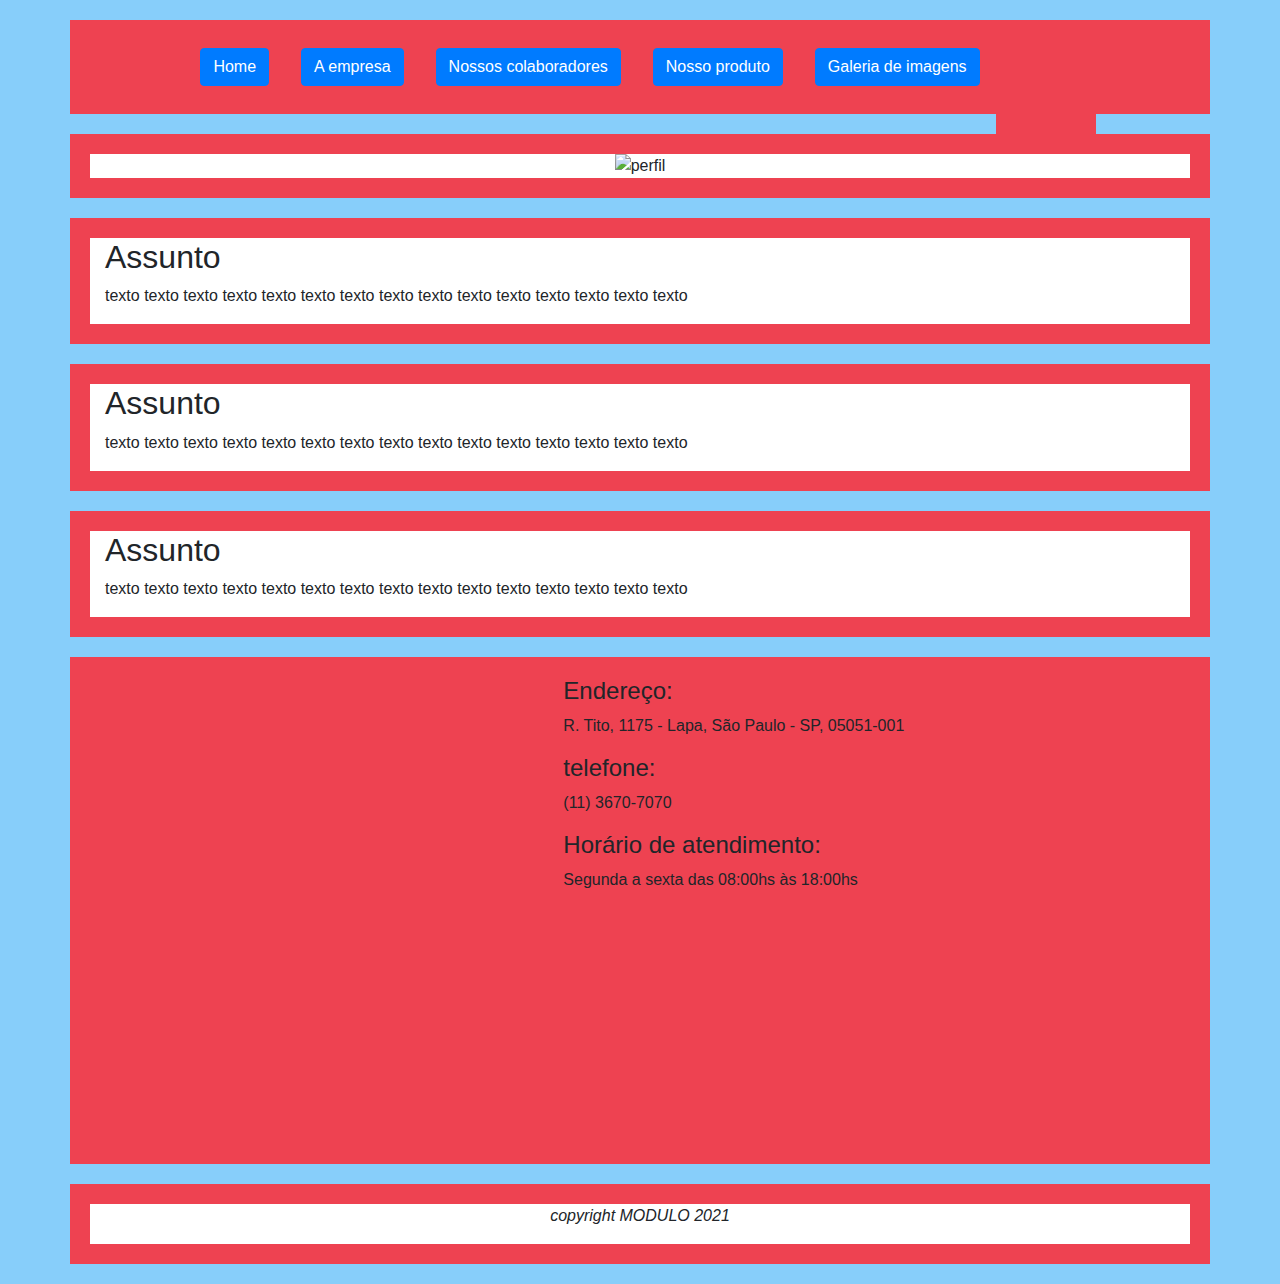
==== empresa.html @ fe557df0 "teste de cor" ====
<!DOCTYPE html>
<html lang="pt-br">
<head>
    <meta charset="UTF-8">
    <meta http-equiv="X-UA-Compatible" content="IE=edge">
    <meta name="viewport" content="width=device-width, initial-scale=1.0">
    <link rel="stylesheet" href="https://maxcdn.bootstrapcdn.com/bootstrap/4.0.0/css/bootstrap.min.css" integrity="sha384-Gn5384xqQ1aoWXA+058RXPxPg6fy4IWvTNh0E263XmFcJlSAwiGgFAW/dAiS6JXm" crossorigin="anonymous">
    <link rel="stylesheet" href="CSS/estilo.css">
    <link rel="stylesheet" href="CSS/estilo_empresa.css">
    <title>Site Organização</title>
</head>
<body>
    <div class="container">
        <div class="row d-flex justify-content-center">
            <nav class="nav">
                <li class="nav-item">
                    <a class="nav-link" href="index.html"><button type="button" class="btn btn-primary">Home</button></a>
                </li>
                <li class="nav-item">
                    <a class="nav-link" href="empresa.html"><button type="button" class="btn btn-primary">A empresa</button></a>
                </li>
                <li class="nav-item">
                    <a class="nav-link" href="funcionarios.html"><button type="button" class="btn btn-primary">Nossos colaboradores</button></a>
                </li>
                <li class="nav-item">
                    <a class="nav-link" href="produto.html"><button type="button" class="btn btn-primary">Nosso produto</button></a>
                </li>
                <li class="nav-item">
                    <a class="nav-link" href="galeria.html"><button type="button" class="btn btn-primary">Galeria de imagens</button></a>
                </li>
                <style type="text/css">
                    #conteudo{
                        background-color:#EE4251;
                    }
                    .caixa{
                        background-color:#EE4251;
                        color:#FFF;
                        display:block;
                        height:100%;
                        width:100px;
                    }
                </style>
            </head>
            <body>
                <div id="conteudo">
                    <div class="caixa"></div>
                    <div class="caixa"></div>
                </div>
            </body>
        </html>
            </nav>
        </div>
        <div class="row">
            <div class="col d-flex justify-content-center">
                <img class="img-fluid" src="MEDIA/imgs/banner.jpg" height="100%" width="auto" alt="perfil">
            </div>
        </div>
        <div class="row" id="">
            <div class="col">
                <h2>Assunto</h2>
                <p>texto texto texto texto texto texto texto texto texto texto texto texto texto texto texto</p>
            </div>
        </div>
        <div class="row" id="">
            <div class="col">
                <h2>Assunto</h2>
                <p>texto texto texto texto texto texto texto texto texto texto texto texto texto texto texto</p>
            </div>
        </div>
        <div class="row" id="">
            <div class="col">
                <h2>Assunto</h2>
                <p>texto texto texto texto texto texto texto texto texto texto texto texto texto texto texto</p>
            </div>
        </div>
        <div class="row" id="">
            <div class="col-5">
                <iframe src="https://www.google.com/maps/embed?pb=!1m18!1m12!1m3!1d850.8246631262591!2d-46.703456316796014!3d-23.528372594008612!2m3!1f0!2f0!3f0!3m2!1i1024!2i768!4f13.1!3m3!1m2!1s0x94cef87be84c5307%3A0xad6e72ce85571248!2zQ29sw6lnaW8gTcOzZHVsbw!5e0!3m2!1spt-BR!2sbr!4v1634654013313!5m2!1spt-BR!2sbr" width="100%" height="460px" style="border:0;" allowfullscreen="" loading="lazy"></iframe>
            </div>
            <div class="col-7">
                <h4>Endereço:</h4>
                <p>R. Tito, 1175 - Lapa, São Paulo - SP, 05051-001</p>
                <h4>telefone:</h4>
                <p>(11) 3670-7070</p>
                <h4>Horário de atendimento:</h4>
                <p>Segunda a sexta das 08:00hs às 18:00hs</p>
            </div>
        </div>
    </div>
    <footer>
        <div class="container">
            <div class="row" id="">
                <div class="col d-flex justify-content-center">
                    <p><i class="fa fa-copyright" aria-hidden="true">copyright MODULO 2021</i></p>
                </div>
            </div>
        </div>
    </footer>

    <script src="JS/script.js"></script>
    <script src="JS/script_empresa.js"></script>
    <script src="https://code.jquery.com/jquery-3.2.1.slim.min.js" integrity="sha384-KJ3o2DKtIkvYIK3UENzmM7KCkRr/rE9/Qpg6aAZGJwFDMVNA/GpGFF93hXpG5KkN" crossorigin="anonymous"></script>
    <script src="https://cdnjs.cloudflare.com/ajax/libs/popper.js/1.12.9/umd/popper.min.js" integrity="sha384-ApNbgh9B+Y1QKtv3Rn7W3mgPxhU9K/ScQsAP7hUibX39j7fakFPskvXusvfa0b4Q" crossorigin="anonymous"></script>
    <script src="https://maxcdn.bootstrapcdn.com/bootstrap/4.0.0/js/bootstrap.min.js" integrity="sha384-JZR6Spejh4U02d8jOt6vLEHfe/JQGiRRSQQxSfFWpi1MquVdAyjUar5+76PVCmYl" crossorigin="anonymous"></script>
</body>
</html>
---- CSS/estilo.css ----
body{
    background-color: lightskyblue;
}
.row{
    margin-bottom: 20px;
    padding: 20px;
    background-color: #EE4251;
}
.col{
    background-color: white; 
}
.col-4{
    background-color: white; 
}
.col-8{
    background-color: white; 
}
.container{
    margin-top:20px;
    border-radius: 15px;
    margin-bottom:20px;
}
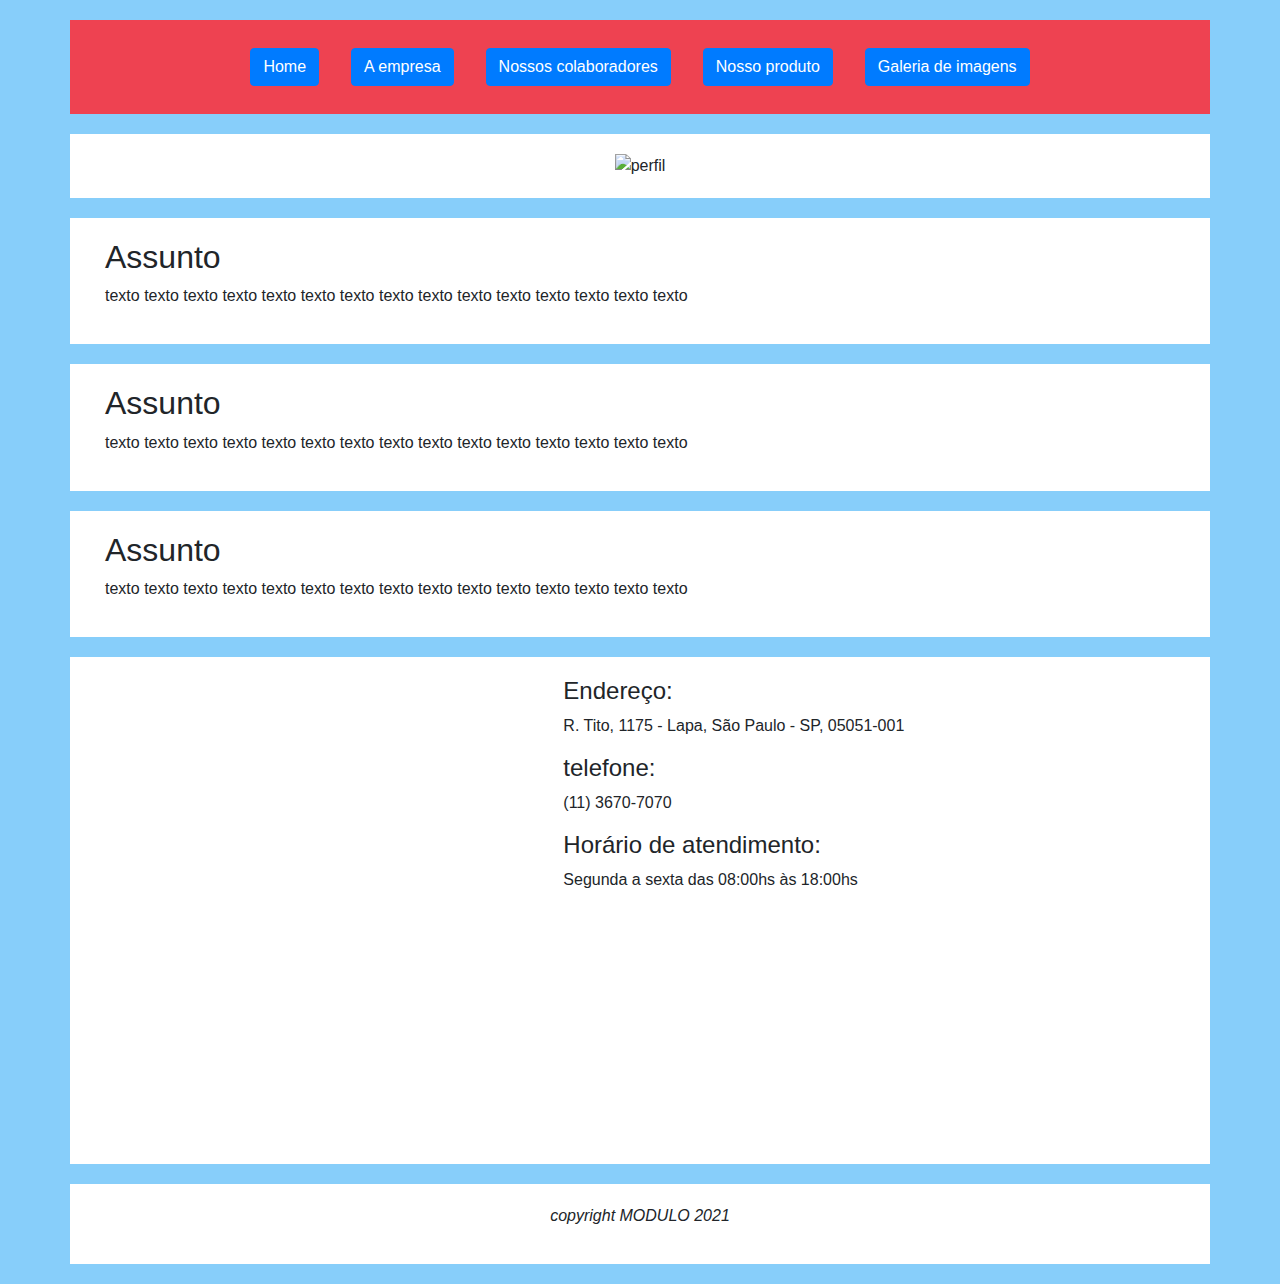
==== commit 5733788e: "cor empresa" ====
--- a/empresa.html
+++ b/empresa.html
@@ -11,7 +11,7 @@
 </head>
 <body>
     <div class="container">
-        <div class="row d-flex justify-content-center">
+        <div class="row d-flex justify-content-center" id="conteudo">
             <nav class="nav">
                 <li class="nav-item">
                     <a class="nav-link" href="index.html"><button type="button" class="btn btn-primary">Home</button></a>
@@ -28,25 +28,7 @@
                 <li class="nav-item">
                     <a class="nav-link" href="galeria.html"><button type="button" class="btn btn-primary">Galeria de imagens</button></a>
                 </li>
-                <style type="text/css">
-                    #conteudo{
-                        background-color:#EE4251;
-                    }
-                    .caixa{
-                        background-color:#EE4251;
-                        color:#FFF;
-                        display:block;
-                        height:100%;
-                        width:100px;
-                    }
-                </style>
             </head>
-            <body>
-                <div id="conteudo">
-                    <div class="caixa"></div>
-                    <div class="caixa"></div>
-                </div>
-            </body>
         </html>
             </nav>
         </div>
--- a/CSS/estilo.css
+++ b/CSS/estilo.css
@@ -4,7 +4,7 @@
 .row{
     margin-bottom: 20px;
     padding: 20px;
-    background-color: #EE4251;
+    background-color: white;
 }
 .col{
     background-color: white; 
@@ -19,4 +19,7 @@
     margin-top:20px;
     border-radius: 15px;
     margin-bottom:20px;
+}
+#conteudo{
+    background-color:#EE4251;
 }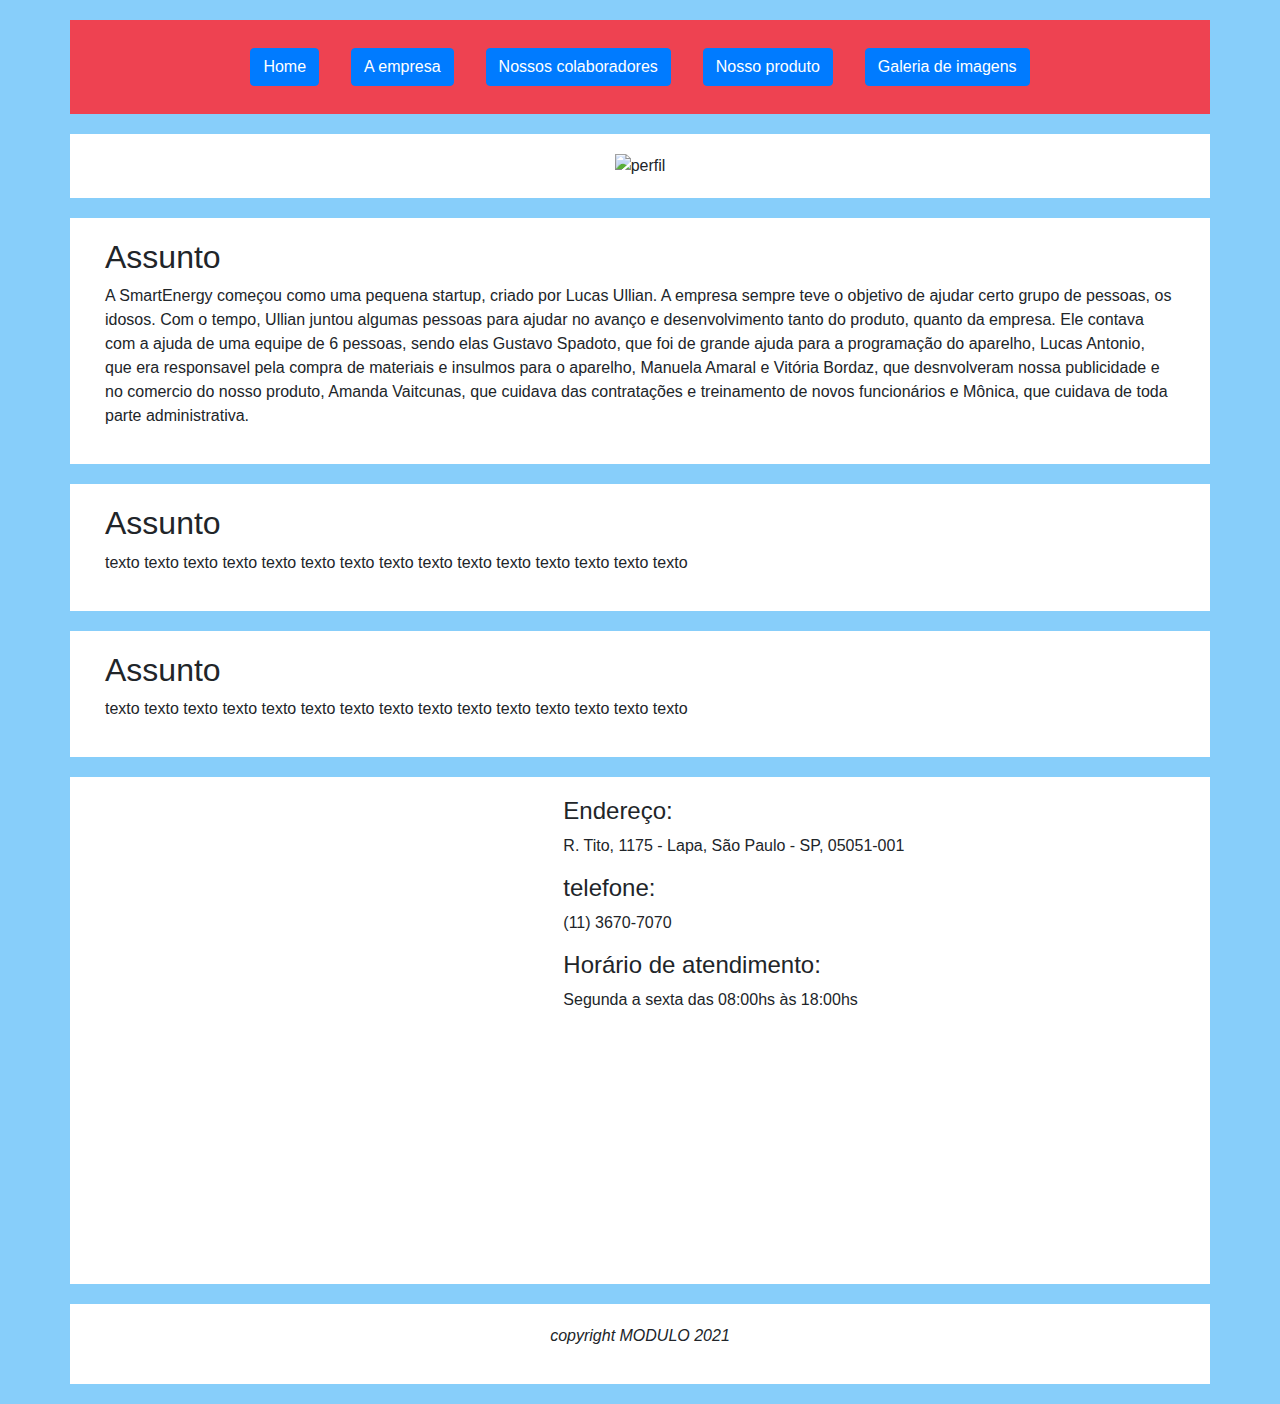
==== commit 03faaf8e: "Update empresa.html" ====
--- a/empresa.html
+++ b/empresa.html
@@ -40,7 +40,7 @@
         <div class="row" id="">
             <div class="col">
                 <h2>Assunto</h2>
-                <p>texto texto texto texto texto texto texto texto texto texto texto texto texto texto texto</p>
+                <p>A SmartEnergy começou  como uma pequena startup, criado por Lucas Ullian. A empresa sempre teve o objetivo de ajudar certo grupo de pessoas, os idosos. Com o tempo, Ullian juntou algumas pessoas para ajudar no avanço e desenvolvimento tanto do produto, quanto da empresa. Ele contava com a ajuda de uma equipe de 6 pessoas, sendo elas Gustavo Spadoto, que foi de grande ajuda para a programação do aparelho, Lucas Antonio, que era responsavel pela compra de materiais e insulmos para o aparelho, Manuela Amaral e Vitória Bordaz, que desnvolveram nossa publicidade e no comercio do nosso produto, Amanda Vaitcunas, que cuidava das contratações e treinamento de novos funcionários e Mônica, que cuidava de toda parte administrativa.</p>
             </div>
         </div>
         <div class="row" id="">
@@ -85,4 +85,4 @@
     <script src="https://cdnjs.cloudflare.com/ajax/libs/popper.js/1.12.9/umd/popper.min.js" integrity="sha384-ApNbgh9B+Y1QKtv3Rn7W3mgPxhU9K/ScQsAP7hUibX39j7fakFPskvXusvfa0b4Q" crossorigin="anonymous"></script>
     <script src="https://maxcdn.bootstrapcdn.com/bootstrap/4.0.0/js/bootstrap.min.js" integrity="sha384-JZR6Spejh4U02d8jOt6vLEHfe/JQGiRRSQQxSfFWpi1MquVdAyjUar5+76PVCmYl" crossorigin="anonymous"></script>
 </body>
-</html>+</html>
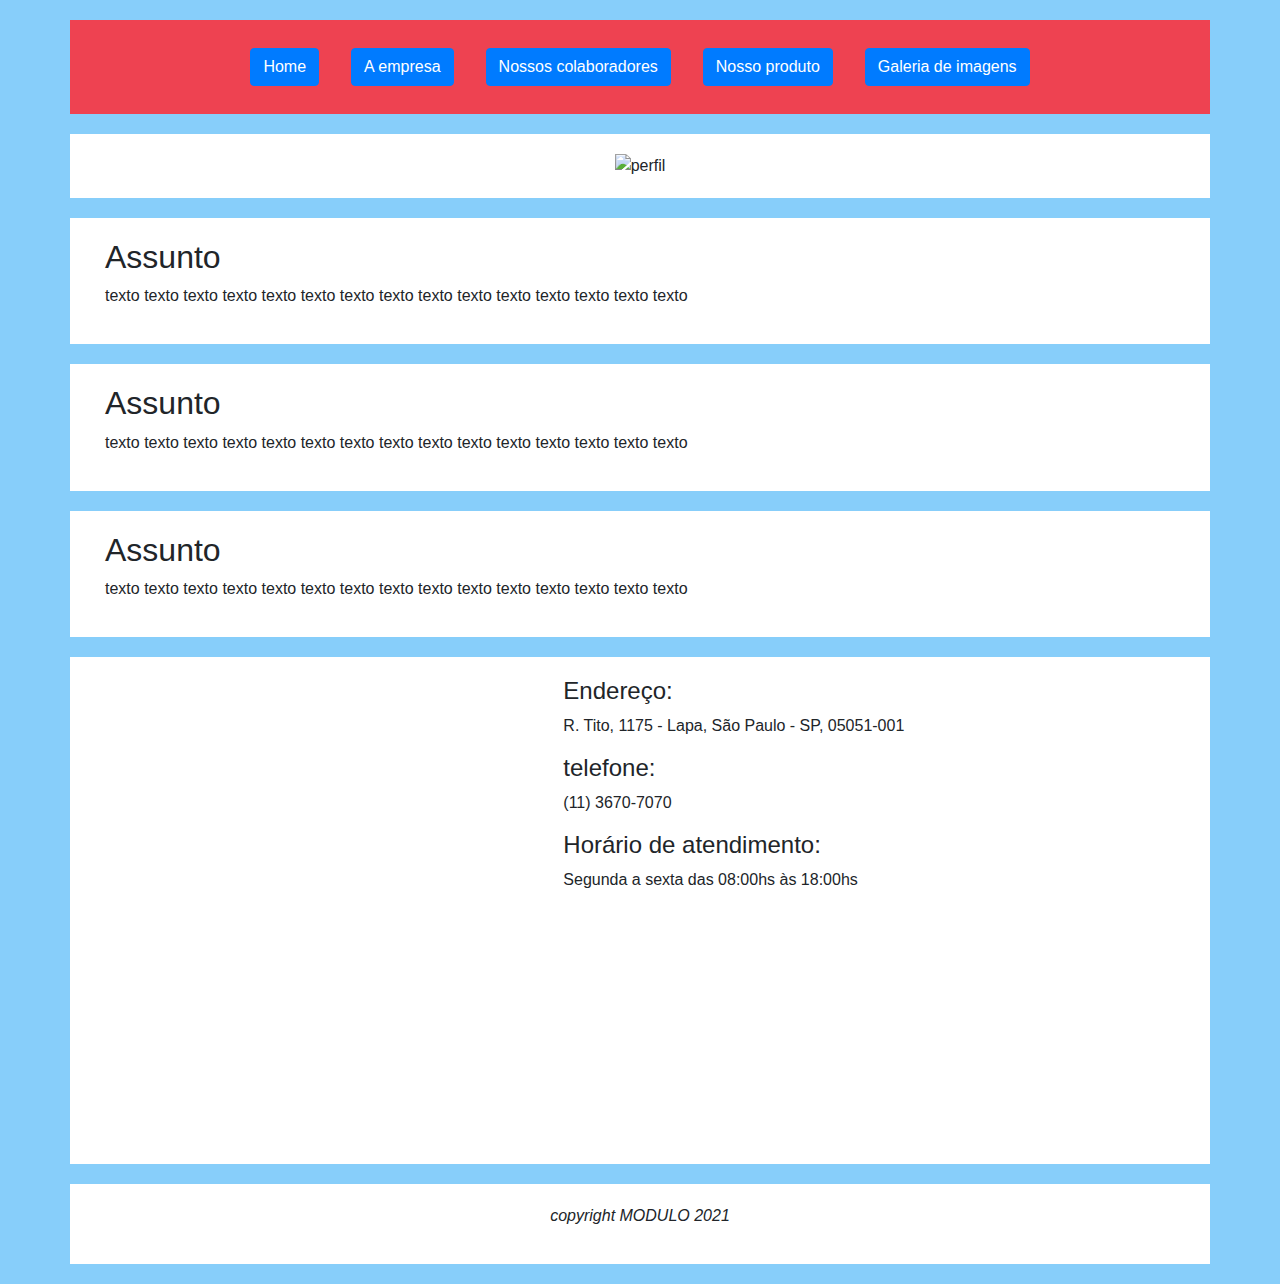
==== commit b720c229: "titulo site" ====
--- a/empresa.html
+++ b/empresa.html
@@ -7,7 +7,7 @@
     <link rel="stylesheet" href="https://maxcdn.bootstrapcdn.com/bootstrap/4.0.0/css/bootstrap.min.css" integrity="sha384-Gn5384xqQ1aoWXA+058RXPxPg6fy4IWvTNh0E263XmFcJlSAwiGgFAW/dAiS6JXm" crossorigin="anonymous">
     <link rel="stylesheet" href="CSS/estilo.css">
     <link rel="stylesheet" href="CSS/estilo_empresa.css">
-    <title>Site Organização</title>
+    <title>Smart Energy</title>
 </head>
 <body>
     <div class="container">
@@ -40,7 +40,7 @@
         <div class="row" id="">
             <div class="col">
                 <h2>Assunto</h2>
-                <p>A SmartEnergy começou  como uma pequena startup, criado por Lucas Ullian. A empresa sempre teve o objetivo de ajudar certo grupo de pessoas, os idosos. Com o tempo, Ullian juntou algumas pessoas para ajudar no avanço e desenvolvimento tanto do produto, quanto da empresa. Ele contava com a ajuda de uma equipe de 6 pessoas, sendo elas Gustavo Spadoto, que foi de grande ajuda para a programação do aparelho, Lucas Antonio, que era responsavel pela compra de materiais e insulmos para o aparelho, Manuela Amaral e Vitória Bordaz, que desnvolveram nossa publicidade e no comercio do nosso produto, Amanda Vaitcunas, que cuidava das contratações e treinamento de novos funcionários e Mônica, que cuidava de toda parte administrativa.</p>
+                <p>texto texto texto texto texto texto texto texto texto texto texto texto texto texto texto</p>
             </div>
         </div>
         <div class="row" id="">
@@ -85,4 +85,4 @@
     <script src="https://cdnjs.cloudflare.com/ajax/libs/popper.js/1.12.9/umd/popper.min.js" integrity="sha384-ApNbgh9B+Y1QKtv3Rn7W3mgPxhU9K/ScQsAP7hUibX39j7fakFPskvXusvfa0b4Q" crossorigin="anonymous"></script>
     <script src="https://maxcdn.bootstrapcdn.com/bootstrap/4.0.0/js/bootstrap.min.js" integrity="sha384-JZR6Spejh4U02d8jOt6vLEHfe/JQGiRRSQQxSfFWpi1MquVdAyjUar5+76PVCmYl" crossorigin="anonymous"></script>
 </body>
-</html>
+</html>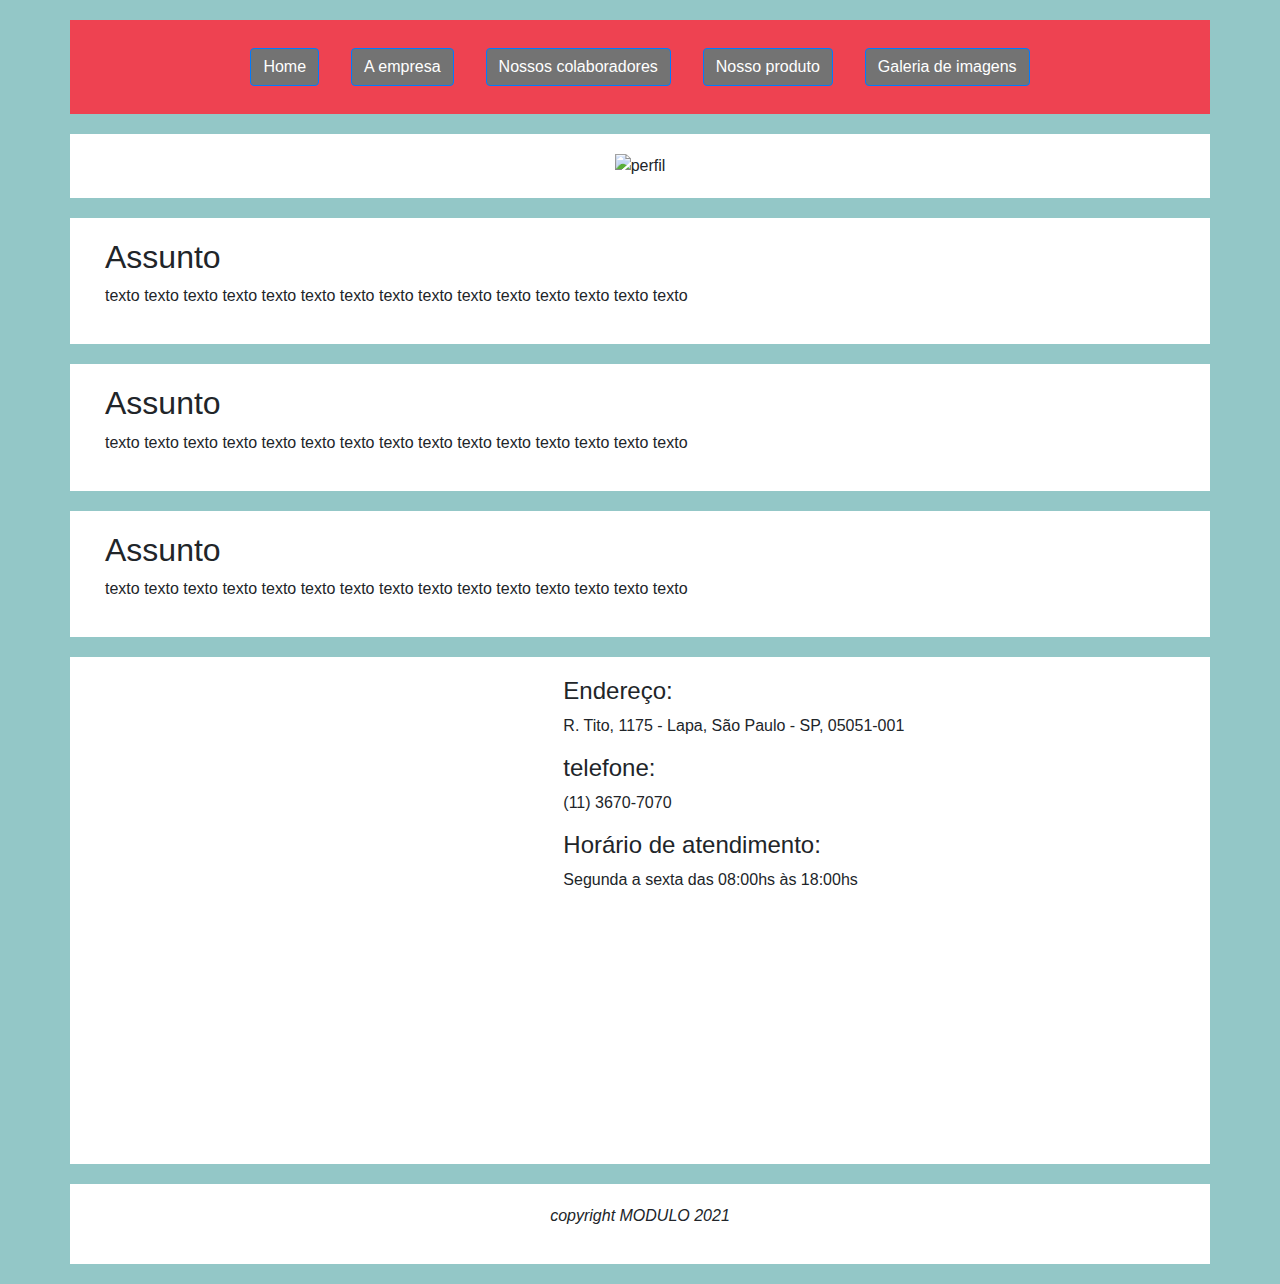
==== commit ae31c32c: "cor de fundo dos botoes" ====
--- a/empresa.html
+++ b/empresa.html
@@ -14,19 +14,19 @@
         <div class="row d-flex justify-content-center" id="conteudo">
             <nav class="nav">
                 <li class="nav-item">
-                    <a class="nav-link" href="index.html"><button type="button" class="btn btn-primary">Home</button></a>
+                    <a class="nav-link" href="index.html"><button type="button" class="corfundobotao btn btn-primary">Home</button></a>
                 </li>
                 <li class="nav-item">
-                    <a class="nav-link" href="empresa.html"><button type="button" class="btn btn-primary">A empresa</button></a>
+                    <a class="nav-link" href="empresa.html"><button type="button" class="corfundobotao btn btn-primary">A empresa</button></a>
                 </li>
                 <li class="nav-item">
-                    <a class="nav-link" href="funcionarios.html"><button type="button" class="btn btn-primary">Nossos colaboradores</button></a>
+                    <a class="nav-link" href="funcionarios.html"><button type="button" class="corfundobotao btn btn-primary">Nossos colaboradores</button></a>
                 </li>
                 <li class="nav-item">
-                    <a class="nav-link" href="produto.html"><button type="button" class="btn btn-primary">Nosso produto</button></a>
+                    <a class="nav-link" href="produto.html"><button type="button" class="corfundobotao btn btn-primary">Nosso produto</button></a>
                 </li>
                 <li class="nav-item">
-                    <a class="nav-link" href="galeria.html"><button type="button" class="btn btn-primary">Galeria de imagens</button></a>
+                    <a class="nav-link" href="galeria.html"><button type="button" class="corfundobotao btn btn-primary">Galeria de imagens</button></a>
                 </li>
             </head>
         </html>
--- a/CSS/estilo.css
+++ b/CSS/estilo.css
@@ -1,5 +1,5 @@
 body{
-    background-color: lightskyblue;
+    background-color: #93C7C7;
 }
 .row{
     margin-bottom: 20px;
@@ -22,4 +22,14 @@
 }
 #conteudo{
     background-color:#EE4251;
+}
+.corfundobotao{
+    background-color: #737373;
+    color: : #17467B;
+    border-color: : #737373;
+}
+.corfundobotao:hover{
+    background-color: #737373;
+    color: ;
+    border-color: ;
 }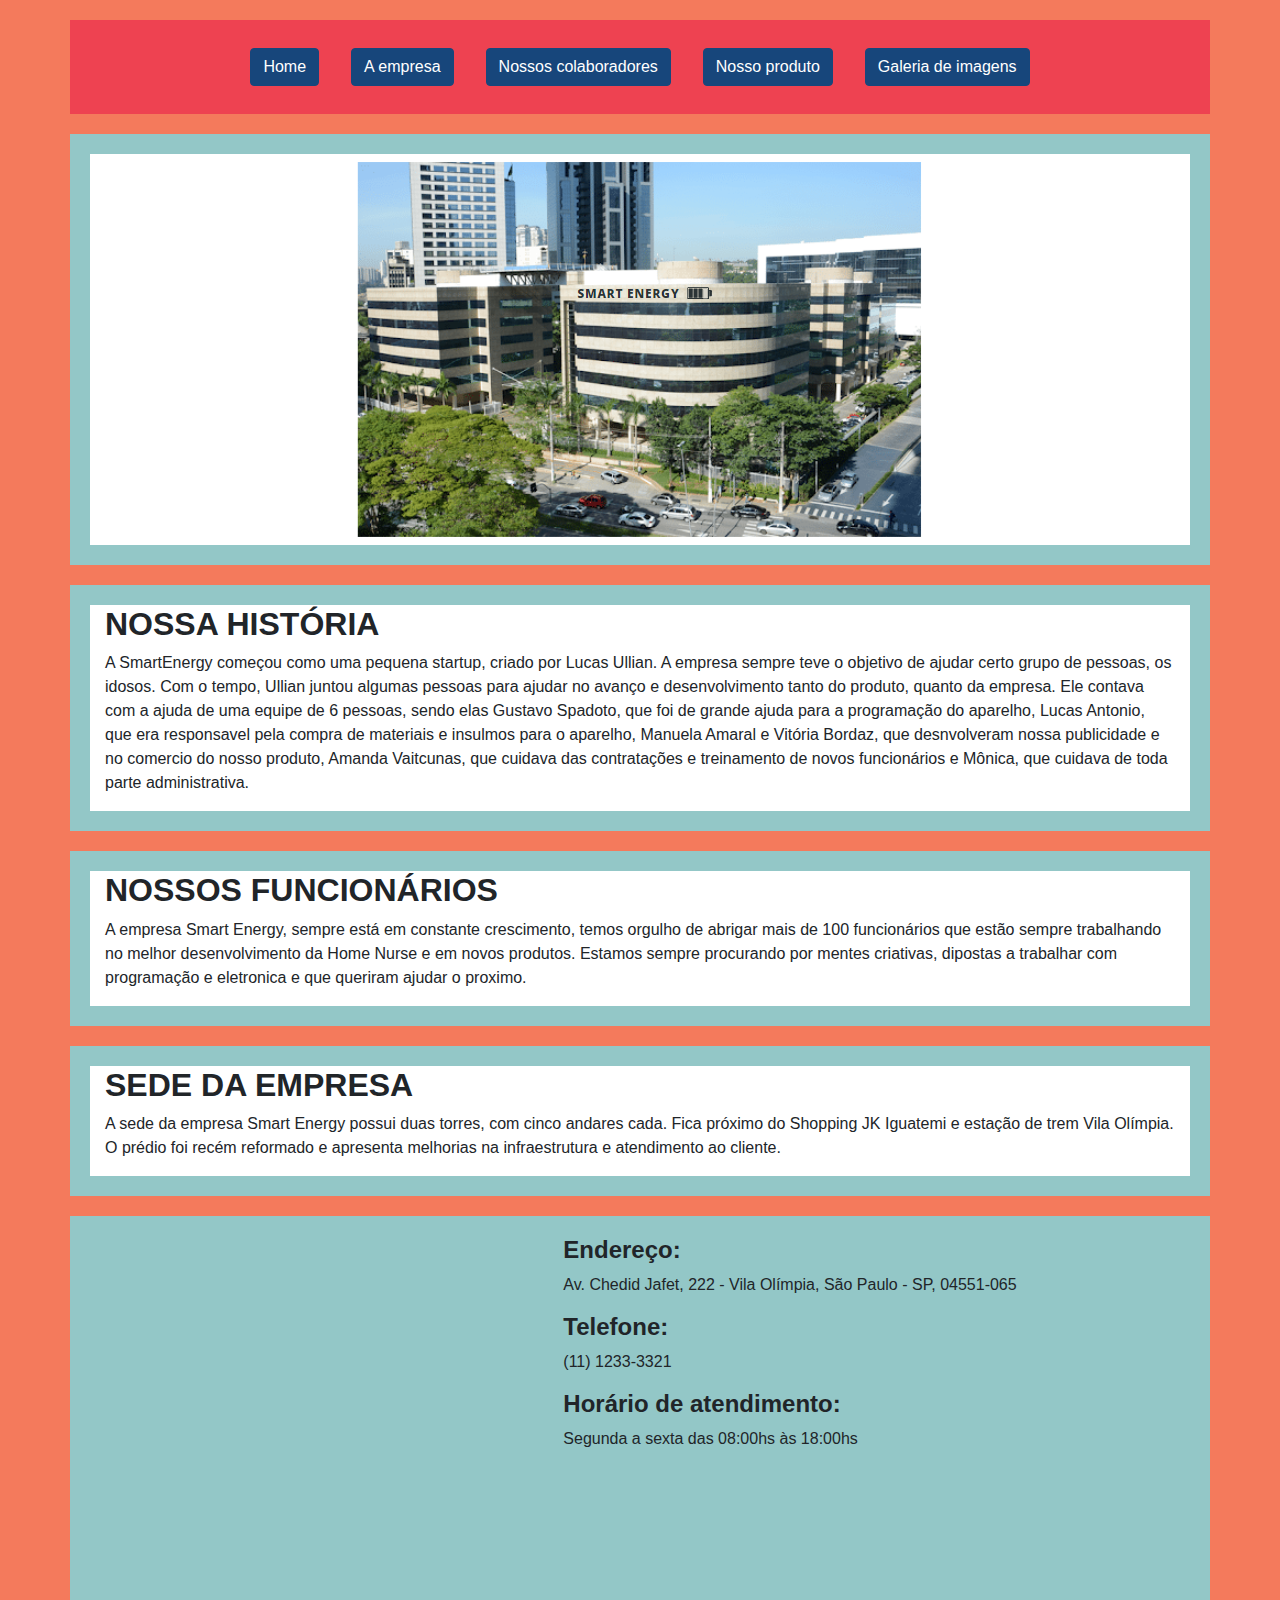
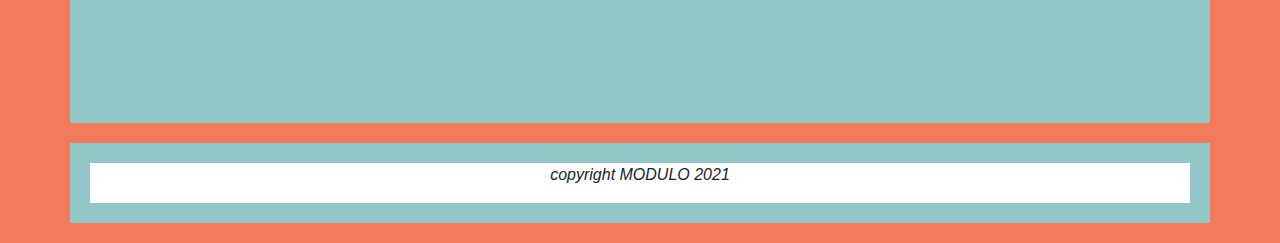
==== commit 1144d38d: "Add files via upload" ====
--- a/empresa.html
+++ b/empresa.html
@@ -34,37 +34,37 @@
         </div>
         <div class="row">
             <div class="col d-flex justify-content-center">
-                <img class="img-fluid" src="MEDIA/imgs/banner.jpg" height="100%" width="auto" alt="perfil">
+                <img class="img-fluid" src="MEDIA/imgs/Empresa.png" height="100%" width="auto" alt="perfil">
             </div>
         </div>
         <div class="row" id="">
             <div class="col">
-                <h2>Assunto</h2>
-                <p>texto texto texto texto texto texto texto texto texto texto texto texto texto texto texto</p>
+                <h2><b>NOSSA HISTÓRIA</b></h2>
+                <p>A SmartEnergy começou  como uma pequena startup, criado por Lucas Ullian. A empresa sempre teve o objetivo de ajudar certo grupo de pessoas, os idosos. Com o tempo, Ullian juntou algumas pessoas para ajudar no avanço e desenvolvimento tanto do produto, quanto da empresa. Ele contava com a ajuda de uma equipe de 6 pessoas, sendo elas Gustavo Spadoto, que foi de grande ajuda para a programação do aparelho, Lucas Antonio, que era responsavel pela compra de materiais e insulmos para o aparelho, Manuela Amaral e Vitória Bordaz, que desnvolveram nossa publicidade e no comercio do nosso produto, Amanda Vaitcunas, que cuidava das contratações e treinamento de novos funcionários e Mônica, que cuidava de toda parte administrativa.</p>
             </div>
         </div>
         <div class="row" id="">
             <div class="col">
-                <h2>Assunto</h2>
-                <p>texto texto texto texto texto texto texto texto texto texto texto texto texto texto texto</p>
+                <h2><b>NOSSOS FUNCIONÁRIOS</b></h2>
+                <p>A empresa Smart Energy, sempre está em constante crescimento, temos orgulho de abrigar mais de 100 funcionários que estão sempre trabalhando no melhor desenvolvimento da Home Nurse e em novos produtos. Estamos sempre procurando por mentes criativas, dipostas a trabalhar com programação e eletronica e que queriram ajudar o proximo.</p>
             </div>
         </div>
         <div class="row" id="">
             <div class="col">
-                <h2>Assunto</h2>
-                <p>texto texto texto texto texto texto texto texto texto texto texto texto texto texto texto</p>
+                <h2><b>SEDE DA EMPRESA</b></h2>
+                <p>A sede da empresa Smart Energy possui duas torres, com cinco andares cada. Fica próximo do Shopping JK Iguatemi e estação de trem Vila Olímpia. O prédio foi recém reformado e apresenta melhorias na infraestrutura e atendimento ao cliente.</p>
             </div>
         </div>
         <div class="row" id="">
             <div class="col-5">
-                <iframe src="https://www.google.com/maps/embed?pb=!1m18!1m12!1m3!1d850.8246631262591!2d-46.703456316796014!3d-23.528372594008612!2m3!1f0!2f0!3f0!3m2!1i1024!2i768!4f13.1!3m3!1m2!1s0x94cef87be84c5307%3A0xad6e72ce85571248!2zQ29sw6lnaW8gTcOzZHVsbw!5e0!3m2!1spt-BR!2sbr!4v1634654013313!5m2!1spt-BR!2sbr" width="100%" height="460px" style="border:0;" allowfullscreen="" loading="lazy"></iframe>
+                <iframe src="https://www.google.com/maps/embed?pb=!1m18!1m12!1m3!1d914.0783965419137!2d-46.689702520483856!3d-23.593084047767327!2m3!1f0!2f0!3f0!3m2!1i1024!2i768!4f13.1!3m3!1m2!1s0x94ce5738bd8d5783%3A0x60c0c856fb06133d!2sMillenium%20VIla%20Ol%C3%ADmpia!5e0!3m2!1spt-BR!2sbr!4v1637279783121!5m2!1spt-BR!2sbr" width="100%" height="460px" style="border:0;" allowfullscreen="" loading="lazy"></iframe>
             </div>
             <div class="col-7">
-                <h4>Endereço:</h4>
-                <p>R. Tito, 1175 - Lapa, São Paulo - SP, 05051-001</p>
-                <h4>telefone:</h4>
-                <p>(11) 3670-7070</p>
-                <h4>Horário de atendimento:</h4>
+                <h4><b>Endereço:</b></h4>
+                <p>Av. Chedid Jafet, 222 - Vila Olímpia, São Paulo - SP, 04551-065</p>
+                <h4><b>Telefone:</b></h4>
+                <p>(11) 1233-3321</p>
+                <h4><b>Horário de atendimento:</b></h4>
                 <p>Segunda a sexta das 08:00hs às 18:00hs</p>
             </div>
         </div>
--- a/CSS/estilo.css
+++ b/CSS/estilo.css
@@ -4,7 +4,7 @@
 .row{
     margin-bottom: 20px;
     padding: 20px;
-    background-color: white;
+    background-color: #93C7C7;
 }
 .col{
     background-color: white; 
@@ -24,12 +24,12 @@
     background-color:#EE4251;
 }
 .corfundobotao{
-    background-color: #737373;
-    color: : #17467B;
-    border-color: : #737373;
+    background-color: #17467B;
+    color: rgb(255, 255, 255);
+    border-color:  #17467B;
 }
 .corfundobotao:hover{
-    background-color: #737373;
-    color: ;
-    border-color: ;
+    background-color: #17467B;
+    color:  rgb(255, 255, 255);
+    border-color: #17467B; 
 }--- a/CSS/estilo_empresa.css
+++ b/CSS/estilo_empresa.css
@@ -0,0 +1,10 @@
+body{
+    background-color: #F47A5C;
+}
+.col{
+    background-color: rgb(255, 255, 255);
+}
+.container{
+    margin-top:20px;
+    border-radius: 15px;
+}